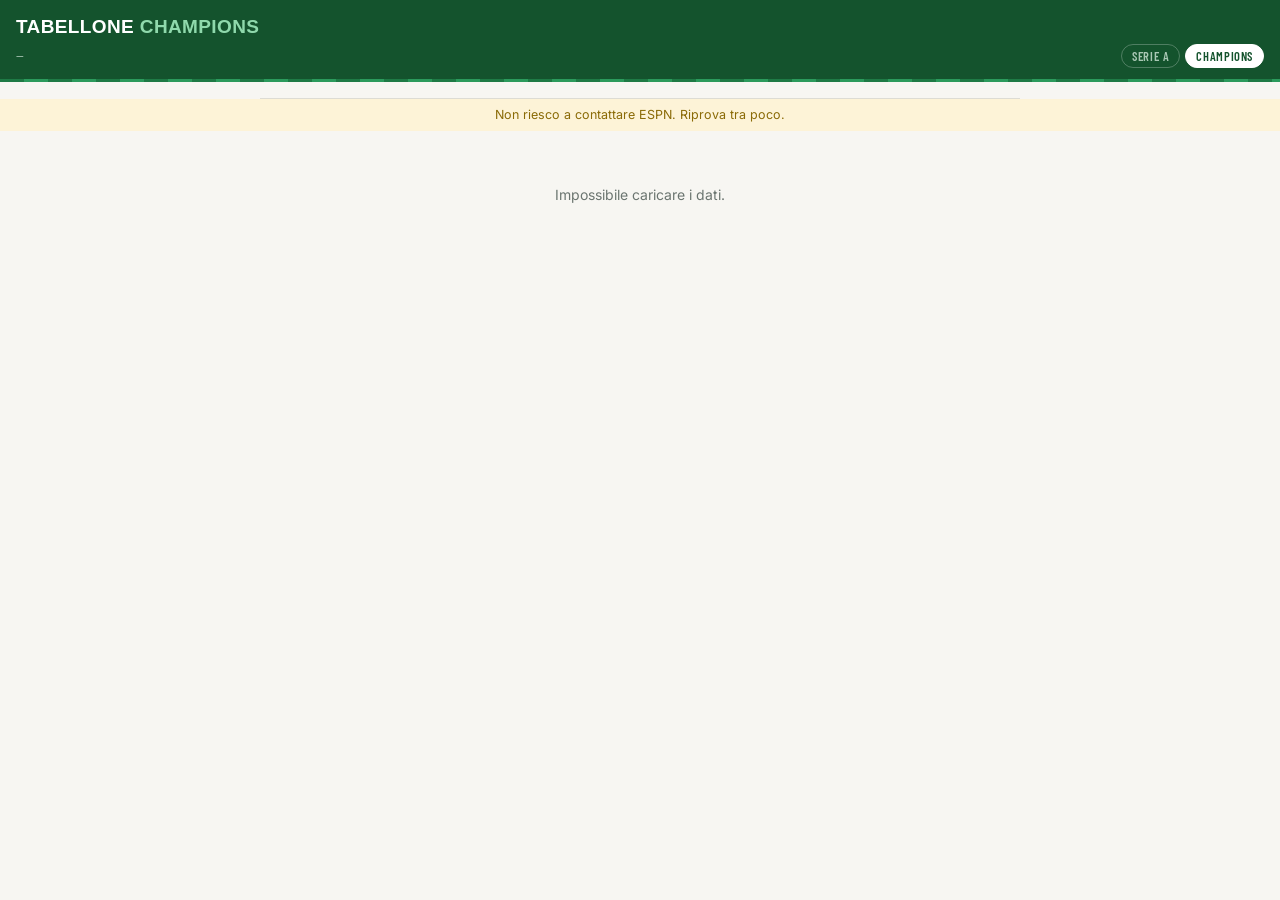
==== champions.html @ 08cdc96a "added champions and assists" ====
<!DOCTYPE html>
<html lang="it">
<head>
<meta charset="UTF-8">
<meta name="viewport" content="width=device-width, initial-scale=1, viewport-fit=cover">
<title>Tabellone Champions League</title>
<link rel="preconnect" href="https://fonts.googleapis.com">
<link href="https://fonts.googleapis.com/css2?family=Archivo+Expanded:wght@700;800&family=Barlow+Condensed:wght@500;600;700&family=Inter:wght@400;500;600&display=swap" rel="stylesheet">
<style>
:root{
  --carta:#F7F6F2; --inchiostro:#17211B; --grigio:#6B7570; --linea:#DDDCD4;
  --prato:#1E7A45; --prato-scuro:#14532D; --card:#FFFFFF;
  --live:#D3382C; --pen:#C79A00; --giallo:#F5C518; --rosso:#D3382C;
}
*{margin:0;padding:0;box-sizing:border-box}
html{-webkit-text-size-adjust:100%}
body{font-family:Inter,system-ui,sans-serif;background:var(--carta);color:var(--inchiostro);font-size:15px;line-height:1.45;padding-bottom:30px}

.top{position:sticky;top:0;z-index:20}
header{background:var(--prato-scuro);color:#fff;padding:13px 16px 11px}
header h1{font-family:'Archivo Expanded',sans-serif;font-weight:800;font-size:19px;letter-spacing:.02em;text-transform:uppercase}
header h1 span{color:#8FD9AC}
.statusbar{display:flex;align-items:center;gap:8px;font-family:'Barlow Condensed',sans-serif;font-size:13px;letter-spacing:.06em;text-transform:uppercase;color:#A9C7B4;margin-top:3px}
.switch{margin-left:auto;display:flex;gap:5px}
.switch a{font-family:'Barlow Condensed',sans-serif;font-size:12.5px;font-weight:600;letter-spacing:.05em;text-transform:uppercase;color:#A9C7B4;text-decoration:none;padding:2px 10px;border:1px solid rgba(255,255,255,.25);border-radius:20px;white-space:nowrap}
.switch a.on{background:#fff;color:var(--prato-scuro);border-color:#fff}
.pitchline{height:3px;background:repeating-linear-gradient(90deg,var(--prato) 0 24px,#2b9a5c 24px 48px)}

/* barra dei turni */
.rounds{background:var(--carta);border-bottom:1px solid var(--linea);display:flex;gap:6px;overflow-x:auto;padding:8px 12px;scrollbar-width:none}
.rounds::-webkit-scrollbar{display:none}
.rbtn{flex:0 0 auto;min-width:34px;height:34px;padding:0 4px;border-radius:9px;border:1px solid var(--linea);background:#fff;color:var(--grigio);font-family:'Barlow Condensed',sans-serif;font-weight:700;font-size:16px;cursor:pointer}
.rbtn.wide{padding:0 9px;font-size:14px;letter-spacing:.04em}
.rbtn.cur{border-color:var(--prato);color:var(--prato-scuro)}
.rbtn.sel{background:var(--prato-scuro);border-color:var(--prato-scuro);color:#fff}
@media (min-width:760px){
  .rounds{flex-wrap:wrap;overflow-x:visible;justify-content:center;gap:5px;max-width:760px;margin:0 auto}
  .rbtn{min-width:30px;height:30px;font-size:15px}
  .rbtn.wide{font-size:13px}
}

main{padding:14px 12px 20px;max-width:640px;margin:0 auto}
.roundtitle{font-family:'Archivo Expanded',sans-serif;font-weight:700;font-size:15px;letter-spacing:.02em;text-transform:uppercase;color:var(--prato-scuro);margin:2px 4px 10px}
.group-label{font-family:'Barlow Condensed',sans-serif;font-size:13px;font-weight:700;letter-spacing:.1em;text-transform:uppercase;color:var(--grigio);margin:14px 4px 8px}
.group-label:first-child{margin-top:2px}
.roundtitle + .group-label{margin-top:4px}

.match{background:var(--card);border:1px solid var(--linea);border-radius:14px;margin-bottom:10px;overflow:hidden}
.mhead{display:grid;grid-template-columns:1fr auto 1fr;align-items:center;gap:8px;padding:14px 14px 6px}
.team{font-family:'Barlow Condensed',sans-serif;font-size:19px;font-weight:600;line-height:1.1;display:flex;align-items:center;gap:7px}
.team.h{justify-content:flex-end}
.team .tlogo{width:22px;height:22px;object-fit:contain;flex:0 0 auto}
.score{font-family:'Barlow Condensed',sans-serif;font-weight:700;font-size:26px;letter-spacing:.02em;min-width:64px;text-align:center;padding:2px 6px;border-radius:8px;background:#F2F1EC}
.match.live .score{background:#FBEAE8;color:var(--live)}
.badge{display:block;text-align:center;font-family:'Barlow Condensed',sans-serif;font-size:11px;font-weight:700;letter-spacing:.08em;text-transform:uppercase;margin-top:3px;color:var(--grigio)}
.match.live .badge{color:var(--live)}
.match.live .badge::before{content:'';display:inline-block;width:7px;height:7px;border-radius:50%;background:var(--live);margin-right:5px;vertical-align:middle;animation:blink 1.4s infinite}
@keyframes blink{0%,100%{opacity:1}50%{opacity:.25}}
.when{text-align:center;font-family:'Barlow Condensed',sans-serif;font-size:13px;letter-spacing:.03em;color:var(--grigio);padding:0 14px 10px}

/* eventi: gol e cartellini, divisi casa (sx) / ospite (dx) */
.events{border-top:1px dashed var(--linea);padding:9px 14px 10px;display:grid;grid-template-columns:1fr 1fr;gap:3px 12px}
.ev{font-size:14px;display:flex;align-items:baseline;gap:6px}
.ev.away{grid-column:2;flex-direction:row-reverse;text-align:right}
.ev.home{grid-column:1}
.ev .ic{flex:0 0 auto;font-size:13px;line-height:1}
.ev .card{display:inline-block;width:10px;height:13px;border-radius:2px;transform:translateY(1px)}
.ev .card.yellow{background:var(--giallo)}
.ev .card.red{background:var(--rosso)}
.ev .txt .min{font-family:'Barlow Condensed',sans-serif;font-weight:700;color:var(--prato-scuro)}
.ev .txt .ast{display:block;font-size:12px;line-height:1.3;color:var(--grigio)}
.ev.card-red .txt .min,.ev.card-yellow .txt .min{color:var(--grigio)}
.noyet{color:var(--grigio);font-size:13px;padding:2px 0;grid-column:1 / -1}
.ko{color:var(--grigio);font-size:13px;text-align:center;padding-top:2px;grid-column:1 / -1}

/* azioni: link + toggle formazioni */
.actions{display:flex;flex-wrap:wrap;align-items:center;gap:8px;border-top:1px solid var(--linea);padding:9px 14px}
.actions a,.actions button{font-family:'Barlow Condensed',sans-serif;font-size:13px;font-weight:600;letter-spacing:.04em;text-transform:uppercase;color:var(--prato-scuro);background:#F2F1EC;border:1px solid var(--linea);border-radius:20px;padding:4px 12px;text-decoration:none;cursor:pointer}
.actions button:disabled{color:var(--linea);cursor:default}
.actions .grow{margin-left:auto}

.lineups{border-top:1px dashed var(--linea);padding:11px 14px 13px;display:none;grid-template-columns:1fr 1fr;gap:14px}
.lineups.open{display:grid}
.lu h4{font-family:'Barlow Condensed',sans-serif;font-size:14px;font-weight:700;letter-spacing:.04em;color:var(--prato-scuro);margin-bottom:5px}
.lu h4 span{color:var(--grigio);font-weight:600}
.lu .p{font-size:13px;line-height:1.5}
.lu .p b{font-family:'Barlow Condensed',sans-serif;font-weight:600;color:var(--grigio);display:inline-block;min-width:20px}
.lu .bench{margin-top:6px;color:var(--grigio);font-size:12.5px;line-height:1.5}
.lu .bench .bt{text-transform:uppercase;letter-spacing:.06em;font-size:10.5px;font-weight:700;display:block;margin-bottom:2px}
.lu .subs{margin-top:6px;font-size:12.5px;line-height:1.55}
.lu .subs .bt{text-transform:uppercase;letter-spacing:.06em;font-size:10.5px;font-weight:700;color:var(--grigio);display:block;margin-bottom:2px}
.lu .subs .sub .min{font-family:'Barlow Condensed',sans-serif;font-weight:700;color:var(--prato-scuro);margin-right:4px}
.lu .subs .sub .out{color:var(--grigio)}

.msg{text-align:center;color:var(--grigio);padding:40px 16px;font-size:14px}
.spin{width:26px;height:26px;border:3px solid var(--linea);border-top-color:var(--prato);border-radius:50%;margin:0 auto 12px;animation:rot 1s linear infinite}
@keyframes rot{to{transform:rotate(360deg)}}
.errbar{background:#FDF3D7;color:#8A6A06;font-size:12.5px;text-align:center;padding:7px 12px}
</style>
</head>
<body>
<div class="top">
  <header>
    <h1>Tabellone <span>Champions</span></h1>
    <div class="statusbar"><span id="clock">—</span>
      <nav class="switch">
        <a href="index.html">Serie A</a>
        <a href="champions.html" class="on">Champions</a>
      </nav>
    </div>
  </header>
  <div class="pitchline"></div>
  <nav class="rounds" id="rounds"></nav>
</div>
<div id="errbar" class="errbar" style="display:none"></div>

<main id="app">
  <div class="msg"><div class="spin"></div>Carico la stagione…</div>
</main>

<script>
/* ============================================================================
   Pagina autosufficiente: legge direttamente da ESPN (endpoint pubblico non
   ufficiale) dal browser di chi guarda — l'unico canale che ESPN non blocca.
   All'avvio scarica tutte le partite della stagione e le raggruppa in turni
   (una squadra non gioca due volte nello stesso turno; fra un turno e l'altro
   passano piu' giorni). Aprendo un turno scarica il "summary" di ogni partita
   per gol, cartellini e formazioni. Nessun file esterno, nessun Worker.
============================================================================ */
const ESPN = 'https://site.api.espn.com/apis/site/v2/sports/soccer/uefa.champions';
const REFRESH_SECONDS = 60;
const MAX_GAP_DAYS = 3;    // oltre questo stacco fra due partite inizia un nuovo turno

const app = document.getElementById('app');
const clock = document.getElementById('clock');
const errbar = document.getElementById('errbar');
const roundsBar = document.getElementById('rounds');
const esc = s => String(s).replace(/&/g,'&amp;').replace(/</g,'&lt;').replace(/>/g,'&gt;');
const pad2 = n => String(n).padStart(2,'0');

const GROUPS = [['live','In corso'],['finished','Finite'],['upcoming','Da giocare']];
const GTAG = {penalty:'rig.', own:'aut.'};

// fase a eliminazione diretta, nell'ordine: [nome, sigla, numero di gare]
const KO_PHASES = [
  ['Playoff','PO',2], ['Ottavi di finale','OTT',2], ['Quarti di finale','QF',2],
  ['Semifinali','SF',2], ['Finale','FIN',1]
];
const LEGS = [['Andata','A'],['Ritorno','R']];
const LEAGUE_PHASE_ROUNDS = 8;   // giornate della fase campionato

let ROUNDS = {};        // { n: [eventi scoreboard] }
let LABELS = {};        // { n: {long, short} }
let CURRENT = 1;        // turno corrente
let SELECTED = null;    // turno mostrato
const cache = {};       // id partita -> { events, lineups } dal summary

/* ---------- formattazione ------------------------------------------------- */
// particelle che fanno parte del cognome (De Rossi, Di Lorenzo, van Dijk...)
const NAME_PARTICLES = new Set(['de','di','da','del','della','dei','degli','van','von','der','den','dos','das','la','le','lo','du',"d'","o'",'mc','mac','ten','ter','al','el']);
// restituisce il nome con il cognome in <strong>
function boldSurname(name){
  const s = String(name||'').trim();
  if(!s) return '';
  const parts = s.split(/\s+/);
  if(parts.length===1) return `<strong>${esc(s)}</strong>`;
  let i = parts.length-1;
  while(i>0 && NAME_PARTICLES.has(parts[i-1].toLowerCase())) i--;
  const first = parts.slice(0,i).join(' '), last = parts.slice(i).join(' ');
  return (first?esc(first)+' ':'') + `<strong>${esc(last)}</strong>`;
}

function whenLabel(iso){
  if(!iso) return 'Data da definire';
  const d = new Date(iso);
  const day = d.toLocaleDateString('it-IT',{weekday:'short',day:'2-digit',month:'short'});
  const hm  = d.toLocaleTimeString('it-IT',{hour:'2-digit',minute:'2-digit'});
  return day + ' · ' + hm;
}

/* ---------- riga evento (gol o cartellino) -------------------------------- */
function eventRow(e){
  const min = e.minute!=null ? e.minute+"'" : '';
  let ic, extra='';
  if(e.type==='yellow'){ ic = `<span class="card yellow"></span>`; extra=' card-yellow'; }
  else if(e.type==='red'){ ic = `<span class="card red"></span>`; extra=' card-red'; }
  else { ic = '\u26BD'; }  // pallone per i gol
  const tag = GTAG[e.type] ? ', '+GTAG[e.type] : '';
  const ast = e.assist ? `<span class="ast">assist ${boldSurname(e.assist)}</span>` : '';
  const txt = `<span class="txt">${boldSurname(e.player)} <span class="min">(${min}${tag})</span>${ast}</span>`;
  return `<div class="ev ${e.team}${extra}"><span class="ic">${ic}</span>${txt}</div>`;
}

/* ---------- formazioni ---------------------------------------------------- */
function sideLineup(side, l){
  if(!l) return '';
  const start = (l.start||[]).map(p=>`<div class="p"><b>${esc(p.n||'')}</b> ${boldSurname(p.name)}</div>`).join('');
  const bench = (l.bench||[]).map(p=>boldSurname(p)).join(', ');
  const subs = (l.subs||[]).map(s=>{
    const m = s.minute!=null ? s.minute+"'" : '';
    return `<div class="sub"><span class="min">${m}</span>${boldSurname(s.in)}${s.out?` <span class="out">(esce ${boldSurname(s.out)})</span>`:''}</div>`;
  }).join('');
  return `<div class="lu">
    <h4>${esc(side)} <span>${esc(l.formation||'')}</span></h4>
    ${start}
    ${bench?`<div class="bench"><span class="bt">Panchina</span>${bench}</div>`:''}
    ${subs?`<div class="subs"><span class="bt">Cambi</span>${subs}</div>`:''}
  </div>`;
}

/* ---------- card partita -------------------------------------------------- */
function matchCard(m){
  const badge = m.status==='live' ? (m.clock || 'Live')
             : m.status==='finished' ? 'Finita' : 'Da giocare';

  let body;
  if(m.status==='upcoming'){
    body = `<div class="events"><div class="ko">Calcio d'inizio ${m.kickoff?whenLabel(m.kickoff):'da definire'}</div></div>`;
  } else {
    const evs = m.events||[];
    body = evs.length
      ? `<div class="events">${evs.map(eventRow).join('')}</div>`
      : `<div class="events"><div class="noyet">Nessun gol o cartellino.</div></div>`;
  }

  const espn = m.espn ? `<a href="${esc(m.espn)}" target="_blank" rel="noopener">ESPN</a>` : '';
  const hasLine = m.lineups && (m.lineups.home || m.lineups.away);
  const lineBtn = `<button class="grow" onclick="toggleLineups('${esc(m.id)}')" ${hasLine?'':'disabled'}>Formazioni</button>`;
  const lineBox = hasLine
    ? `<div class="lineups" id="lu-${esc(m.id)}">${sideLineup(m.home,m.lineups.home)}${sideLineup(m.away,m.lineups.away)}</div>`
    : '';

  return `<div class="match ${m.status}">
    <div class="mhead">
      <div class="team h"><span>${esc(m.home)}</span>${m.homeLogo?`<img class="tlogo" src="${esc(m.homeLogo)}" alt="" loading="lazy">`:''}</div>
      <div><div class="score">${m.homeScore??0}&ndash;${m.awayScore??0}</div><span class="badge">${badge}</span></div>
      <div class="team">${m.awayLogo?`<img class="tlogo" src="${esc(m.awayLogo)}" alt="" loading="lazy">`:''}<span>${esc(m.away)}</span></div>
    </div>
    <div class="when">${whenLabel(m.kickoff)}</div>
    ${body}
    <div class="actions">
      ${espn}
      ${lineBtn}
    </div>
    ${lineBox}
  </div>`;
}

function toggleLineups(id){
  const el = document.getElementById('lu-'+id);
  if(el) el.classList.toggle('open');
}

/* ---------- barra dei turni ----------------------------------------------- */
function buildRoundsBar(){
  const keys = Object.keys(ROUNDS).map(Number).sort((a,b)=>a-b);
  let html = '';
  for(const n of keys){
    const l = LABELS[n] || {long:'Turno '+n, short:String(n)};
    const cls = 'rbtn' + (l.short.length>2?' wide':'') + (n===CURRENT?' cur':'') + (n===SELECTED?' sel':'');
    html += `<button class="${cls}" title="${esc(l.long)}" onclick="selectRound(${n})">${esc(l.short)}</button>`;
  }
  roundsBar.innerHTML = html;
  const selBtn = roundsBar.querySelector('.rbtn.sel');
  if(selBtn && roundsBar.scrollWidth > roundsBar.clientWidth)
    selBtn.scrollIntoView({inline:'center',block:'nearest'});
}

/* ---------- rendering ----------------------------------------------------- */
function sortMatches(m){
  const rank = {live:0, finished:1, upcoming:2};
  return m.slice().sort((a,b) =>
    (rank[a.status]-rank[b.status]) ||
    ((a.kickoff||'') < (b.kickoff||'') ? -1 : 1));
}

function render(matches){
  const ms = sortMatches(matches||[]);
  const l = LABELS[SELECTED];
  const title = l ? `<div class="roundtitle">${esc(l.long)}</div>` : '';
  if(!ms.length){ app.innerHTML = title + `<div class="msg">Nessuna partita in questo turno.</div>`; return; }
  let html = title;
  for(const [key,label] of GROUPS){
    const g = ms.filter(m=>m.status===key);
    if(!g.length) continue;
    html += `<div class="group-label">${label}</div>` + g.map(matchCard).join('');
  }
  app.innerHTML = html;
}

/* ---------- lettura da ESPN ---------------------------------------------- */
// tutte le partite della stagione, raggruppate in turni
async function fetchSeason(){
  const board = await fetch(ESPN+'/scoreboard?_='+Date.now(),{cache:'no-store'}).then(r=>{
    if(!r.ok) throw new Error('HTTP '+r.status); return r.json();
  });
  const lg = board.leagues[0];
  const parse = s => new Date(Date.UTC(+s.slice(0,4), +s.slice(5,7)-1, +s.slice(8,10)));
  const fmt = d => ''+d.getUTCFullYear()+pad2(d.getUTCMonth()+1)+pad2(d.getUTCDate());
  let start = parse(lg.season.startDate);
  const end = parse(lg.season.endDate);
  // le qualificazioni estive restano fuori: la fase campionato parte a settembre
  const sett = new Date(Date.UTC(start.getUTCFullYear(), 8, 1));
  if(sett > start && sett < end) start = sett;
  const cutoff = start.getTime();

  const ranges = [];
  let cur = new Date(start);
  while(cur <= end){
    const blkEnd = new Date(Math.min(cur.getTime()+11*864e5, end.getTime()));
    ranges.push(fmt(cur)+'-'+fmt(blkEnd));
    cur = new Date(blkEnd.getTime()+864e5);
  }

  const results = await Promise.all(ranges.map(rng =>
    fetch(ESPN+'/scoreboard?limit=200&dates='+rng,{cache:'no-store'})
      .then(r=>r.ok?r.json():{events:[]}).catch(()=>({events:[]}))
  ));

  const seen = new Set(), events = [];
  const addEvents = list => {
    for(const ev of (list||[])){
      if(!ev || seen.has(ev.id)) continue;
      const cs = ev.competitions && ev.competitions[0] && ev.competitions[0].competitors;
      if(!cs || cs.length < 2) continue;
      // fuori i segnaposto del tabellone (squadre non ancora sorteggiate)
      if(!cs.every(c=>c.team && c.team.id)) continue;
      if(String(cs[0].team.id) === String(cs[1].team.id)) continue;
      if(ev.date && new Date(ev.date).getTime() < cutoff) continue;
      seen.add(ev.id); events.push(ev);
    }
  };
  addEvents(board.events);                 // "oggi" fresco: ha precedenza sui blocchi stagionali in cache
  for(const d of results) addEvents(d.events);
  events.sort((a,b)=>((a.date||'') < (b.date||'') ? -1 : 1));

  ROUNDS = groupRounds(events);
  LABELS = labelRounds(ROUNDS);
  CURRENT = currentRoundOf(ROUNDS);
}

// nuovo turno quando una squadra si ripete oppure quando fra due partite
// passano piu' di MAX_GAP_DAYS giorni
function groupRounds(events){
  const rounds = {}; let cur = [], seen = new Set(), n = 1, last = null;
  for(const ev of events){
    const ids = ev.competitions[0].competitors.map(c=>c.id);
    const t = ev.date ? new Date(ev.date).getTime() : null;
    const gap = (t!=null && last!=null) ? (t-last)/864e5 : 0;
    if(cur.length && (ids.some(id=>seen.has(id)) || gap > MAX_GAP_DAYS)){
      rounds[n]=cur; n++; cur=[]; seen=new Set();
    }
    cur.push(ev); ids.forEach(id=>seen.add(id));
    if(t!=null) last = t;
  }
  if(cur.length) rounds[n]=cur;
  return rounds;
}

// nomi dei turni: 8 giornate di fase campionato, poi playoff/ottavi/quarti/semi/finale
function labelRounds(rounds){
  const out = {}; let md = 0, ko = 0;
  for(const n of Object.keys(rounds).map(Number).sort((a,b)=>a-b)){
    if(ko===0 && md<LEAGUE_PHASE_ROUNDS && rounds[n].length>=10){
      md++; out[n] = {long:'Giornata '+md, short:String(md)}; continue;
    }
    let i = ko, p = 0;
    while(p < KO_PHASES.length && i >= KO_PHASES[p][2]){ i -= KO_PHASES[p][2]; p++; }
    if(p < KO_PHASES.length){
      const leg = KO_PHASES[p][2] > 1 ? LEGS[i] : null;
      out[n] = { long: KO_PHASES[p][0] + (leg?' · '+leg[0]:''),
                 short: KO_PHASES[p][1] + (leg?' '+leg[1]:'') };
    } else {
      out[n] = { long:'Turno '+n, short:String(n) };
    }
    ko++;
  }
  return out;
}

function currentRoundOf(rounds){
  const now = Date.now(); let cur = 1;
  for(const n of Object.keys(rounds).map(Number).sort((a,b)=>a-b)){
    const first = rounds[n].map(e=>e.date).filter(Boolean).sort()[0];
    if(first && new Date(first).getTime() <= now) cur = n;
  }
  return cur;
}

// gol, cartellini e formazioni dal summary di una partita
// chi ha servito l'assist: prima dal commento, poi dal secondo partecipante
// dell'azione. Niente assist su rigori e autogol.
function assistOf(d, text, scorer){
  let a = null;
  const m = String(text||'').match(/assist(?:ed by|:)\s+([^.,;(]+)/i);
  // il commento continua con 'with a through ball', 'after a corner'...: taglio li'
  if(m) a = m[1].replace(/\s+(with|after|following|from)\b.*$/i,'');
  if(!a){
    const p = d.participants||[];
    a = (p[1] && p[1].athlete && p[1].athlete.displayName) || null;
  }
  if(!a) return null;
  a = String(a).replace(/\s+/g,' ').trim();
  if(!a || a.toLowerCase() === String(scorer||'').toLowerCase()) return null;
  return a;
}

function extractFromSummary(sm, homeId){
  const events = []; let lineups = null;
  const side = id => String(id) === String(homeId) ? 'home' : 'away';
  const minOf = o => { const c=(o.clock&&o.clock.displayValue)||''; const m=String(c).match(/\d+/); return m?+m[0]:null; };

  // testo del commento di ogni gol: da li' si legge l'assist ("Assisted by ...")
  const goalText = {};
  for(const k of (sm.keyEvents || [])){
    if(!k.text || !/goal/i.test((k.type&&k.type.text)||'')) continue;
    goalText[minOf(k)+'|'+((k.team&&k.team.id)||'')] = k.text;
  }
  for(const d of (sm?.header?.competitions?.[0]?.details || [])){
    if(!d.scoringPlay) continue;
    const min = minOf(d), team = (d.team&&d.team.id)||'';
    const player = (d.participants&&d.participants[0]&&d.participants[0].athlete&&d.participants[0].athlete.displayName)||'—';
    const type = d.penaltyKick?'penalty':d.ownGoal?'own':'goal';
    events.push({ minute:min, team:side(team), player, type,
      assist: type==='goal' ? assistOf(d, d.text || goalText[min+'|'+team], player) : null });
  }
  for(const k of (sm.keyEvents || [])){
    const t = (k.type&&k.type.text)||'';
    const type = t.includes('Yellow Card') ? 'yellow' : t.includes('Red Card') ? 'red' : null;
    if(!type) continue;
    events.push({ minute:minOf(k), team:side(k.team&&k.team.id),
      player:(k.participants&&k.participants[0]&&k.participants[0].athlete&&k.participants[0].athlete.displayName)||'—', type });
  }
  events.sort((a,b)=>(a.minute||0)-(b.minute||0));

  // sostituzioni: assunzione participants[0]=entra, participants[1]=esce
  const subs = [];
  for(const k of (sm.keyEvents || [])){
    if(!/substitution/i.test((k.type&&k.type.text)||'')) continue;
    const names = (k.participants||[]).map(p=>p.athlete&&p.athlete.displayName).filter(Boolean);
    subs.push({ minute:minOf(k), team:side(k.team&&k.team.id), in:names[0]||'', out:names[1]||'' });
  }
  subs.sort((a,b)=>(a.minute||0)-(b.minute||0));

  if((sm.rosters||[]).length){
    lineups = {};
    for(const r of sm.rosters){
      const s = r.homeAway==='home' ? 'home' : 'away';
      const start = [], bench = [];
      for(const p of (r.roster||[])){
        const name = (p.athlete&&p.athlete.displayName)||'';
        if(p.starter) start.push({ n:p.jersey||'', name, o:+(p.formationPlace||99) });
        else bench.push(name);
      }
      start.sort((a,b)=>a.o-b.o);
      lineups[s] = { formation:r.formation||'', start, bench, subs:subs.filter(x=>x.team===s) };
    }
  }
  return { events, lineups };
}

// costruisce l'oggetto partita per il rendering
async function buildMatch(ev){
  const cs = ev.competitions[0].competitors;
  const home = cs.find(c=>c.homeAway==='home') || cs[0];
  const away = cs.find(c=>c.homeAway==='away') || cs[1];
  const state = ev.status && ev.status.type && ev.status.type.state;   // pre | in | post
  const status = state==='in' ? 'live' : state==='post' ? 'finished' : 'upcoming';
  let clock = '';
  if(status==='live'){
    const st = ev.status||{}, t = st.type||{};
    if((t.name||'')==='STATUS_HALFTIME' || /halftime|intervallo/i.test(t.description||''))
      clock = 'Intervallo';
    else
      clock = String(st.displayClock || t.shortDetail || '').trim();
  }
  const nameOf = c => c.team.shortDisplayName || c.team.name || '?';
  const scoreOf = c => { const n = parseInt(c.score,10); return Number.isFinite(n)?n:0; };
  const logoOf = c => (c.team && (c.team.logo || (c.team.logos && c.team.logos[0] && c.team.logos[0].href))) || '';

  let events = [], lineups = null;
  if(status !== 'upcoming'){
    if(!cache[ev.id]){
      const sm = await fetch(ESPN+'/summary?event='+ev.id).then(r=>r.ok?r.json():null).catch(()=>null);
      cache[ev.id] = sm ? extractFromSummary(sm, home.id) : { events:[], lineups:null };
    }
    ({ events, lineups } = cache[ev.id]);
  }
  return { id:ev.id, status, clock, home:nameOf(home), away:nameOf(away),
    homeLogo:logoOf(home), awayLogo:logoOf(away),
    homeScore:scoreOf(home), awayScore:scoreOf(away), kickoff:ev.date||null,
    events, lineups, espn:'https://www.espn.com/soccer/match/_/gameId/'+ev.id };
}

async function selectRound(n){
  SELECTED = n; buildRoundsBar();
  const l = LABELS[n];
  app.innerHTML = `<div class="msg"><div class="spin"></div>Carico ${l?esc(l.long):'il turno '+n}…</div>`;
  const evs = ROUNDS[n] || [];
  if(!evs.length){ app.innerHTML = `<div class="msg">Turno non disponibile.</div>`; return; }
  const matches = await Promise.all(evs.map(buildMatch));
  render(matches);
  stamp();
}

// aggiorna solo il turno corrente (se lo stai guardando)
async function refreshCurrent(){
  if(SELECTED !== CURRENT) return;
  const evs = ROUNDS[CURRENT] || [];
  const dates = evs.map(e=>e.date).filter(Boolean).sort();
  if(!dates.length) return;
  const fmt = iso => { const d=new Date(iso); return ''+d.getUTCFullYear()+pad2(d.getUTCMonth()+1)+pad2(d.getUTCDate()); };
  const rng = fmt(dates[0])+'-'+fmt(dates[dates.length-1]);
  try{
    const d = await fetch(ESPN+'/scoreboard?limit=200&dates='+rng+'&_='+Date.now(),{cache:'no-store'}).then(r=>r.ok?r.json():null);
    if(d && d.events){
      const byId = {}; d.events.forEach(e=>byId[e.id]=e);
      ROUNDS[CURRENT] = evs.map(e=>byId[e.id]||e);
      ROUNDS[CURRENT].forEach(e=>{
        const st = e.status && e.status.type && e.status.type.state;
        if(st !== 'post') delete cache[e.id];   // ricarica gol/stato delle partite non finite
      });
    }
  }catch(_){}
  if(SELECTED === CURRENT) selectRound(CURRENT);
}

function stamp(){
  clock.textContent = 'Aggiornato ' + new Date().toLocaleTimeString('it-IT',{hour:'2-digit',minute:'2-digit',second:'2-digit'});
}

async function start(){
  try{
    await fetchSeason();
  }catch(e){
    errbar.style.display='block';
    errbar.textContent='Non riesco a contattare ESPN. Riprova tra poco.';
    app.innerHTML = `<div class="msg">Impossibile caricare i dati.</div>`;
    return;
  }
  SELECTED = CURRENT;
  buildRoundsBar();
  await selectRound(CURRENT);
  setInterval(refreshCurrent, REFRESH_SECONDS*1000);
}

start();
</script>
<script data-goatcounter="https://11235.goatcounter.com/count"
        async src="//gc.zgo.at/count.js"></script>
</body>
</html>
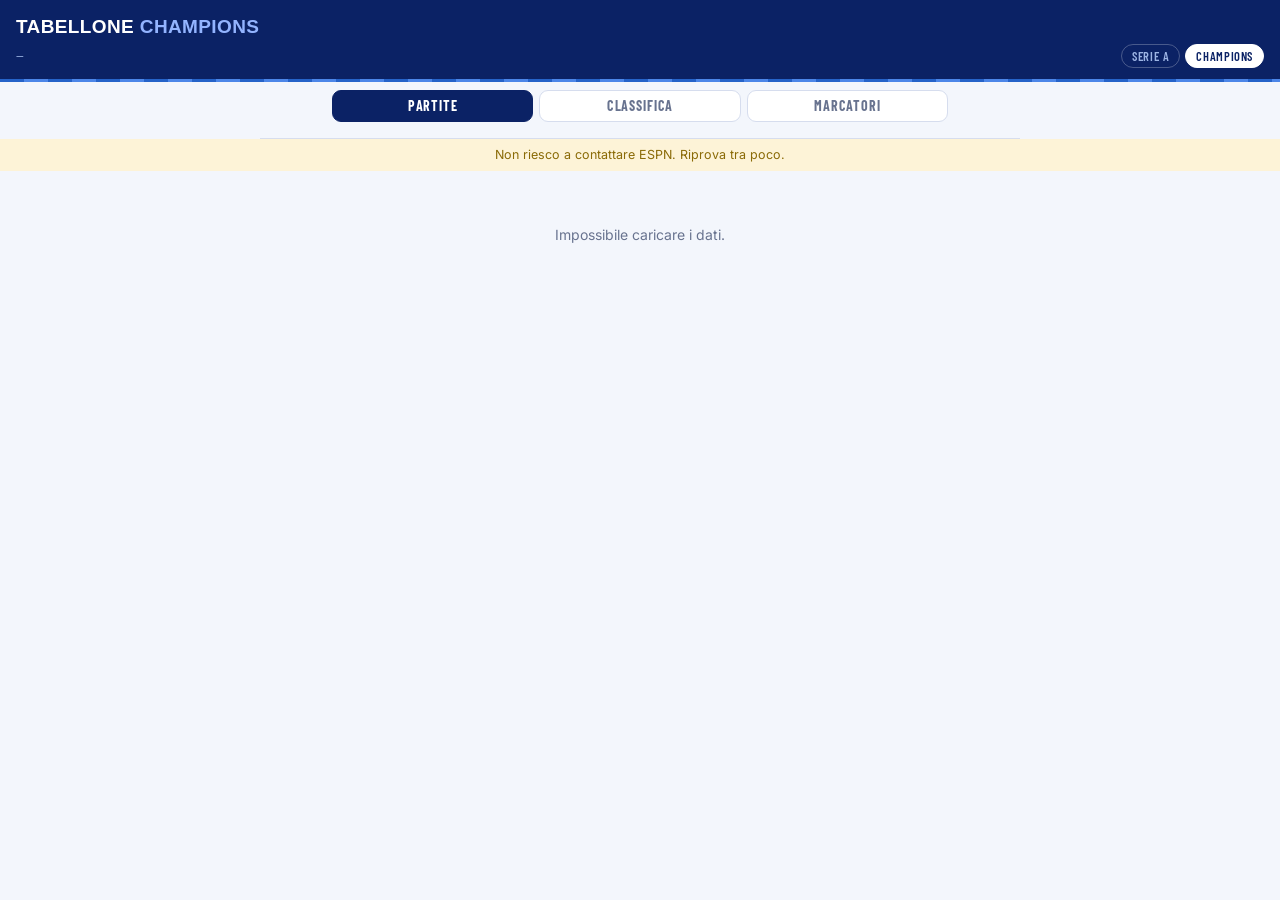
==== commit 0e29fca5: "champions" ====
--- a/champions.html
+++ b/champions.html
@@ -8,8 +8,8 @@
 <link href="https://fonts.googleapis.com/css2?family=Archivo+Expanded:wght@700;800&family=Barlow+Condensed:wght@500;600;700&family=Inter:wght@400;500;600&display=swap" rel="stylesheet">
 <style>
 :root{
-  --carta:#F7F6F2; --inchiostro:#17211B; --grigio:#6B7570; --linea:#DDDCD4;
-  --prato:#1E7A45; --prato-scuro:#14532D; --card:#FFFFFF;
+  --carta:#F3F6FC; --inchiostro:#101A33; --grigio:#68738F; --linea:#D6DDEE;
+  --blu:#2563C9; --blu-scuro:#0B2265; --card:#FFFFFF;
   --live:#D3382C; --pen:#C79A00; --giallo:#F5C518; --rosso:#D3382C;
 }
 *{margin:0;padding:0;box-sizing:border-box}
@@ -17,22 +17,40 @@
 body{font-family:Inter,system-ui,sans-serif;background:var(--carta);color:var(--inchiostro);font-size:15px;line-height:1.45;padding-bottom:30px}
 
 .top{position:sticky;top:0;z-index:20}
-header{background:var(--prato-scuro);color:#fff;padding:13px 16px 11px}
+header{background:var(--blu-scuro);color:#fff;padding:13px 16px 11px}
 header h1{font-family:'Archivo Expanded',sans-serif;font-weight:800;font-size:19px;letter-spacing:.02em;text-transform:uppercase}
-header h1 span{color:#8FD9AC}
-.statusbar{display:flex;align-items:center;gap:8px;font-family:'Barlow Condensed',sans-serif;font-size:13px;letter-spacing:.06em;text-transform:uppercase;color:#A9C7B4;margin-top:3px}
+header h1 span{color:#93B4FF}
+.statusbar{display:flex;align-items:center;gap:8px;font-family:'Barlow Condensed',sans-serif;font-size:13px;letter-spacing:.06em;text-transform:uppercase;color:#9CB4E4;margin-top:3px}
 .switch{margin-left:auto;display:flex;gap:5px}
-.switch a{font-family:'Barlow Condensed',sans-serif;font-size:12.5px;font-weight:600;letter-spacing:.05em;text-transform:uppercase;color:#A9C7B4;text-decoration:none;padding:2px 10px;border:1px solid rgba(255,255,255,.25);border-radius:20px;white-space:nowrap}
-.switch a.on{background:#fff;color:var(--prato-scuro);border-color:#fff}
-.pitchline{height:3px;background:repeating-linear-gradient(90deg,var(--prato) 0 24px,#2b9a5c 24px 48px)}
+.switch a{font-family:'Barlow Condensed',sans-serif;font-size:12.5px;font-weight:600;letter-spacing:.05em;text-transform:uppercase;color:#9CB4E4;text-decoration:none;padding:2px 10px;border:1px solid rgba(255,255,255,.25);border-radius:20px;white-space:nowrap}
+.switch a.on{background:#fff;color:var(--blu-scuro);border-color:#fff}
+.pitchline{height:3px;background:repeating-linear-gradient(90deg,var(--blu) 0 24px,#4C86E8 24px 48px)}
+
+/* selettore delle viste */
+.views{background:var(--carta);display:flex;gap:6px;padding:8px 12px 0;max-width:640px;margin:0 auto}
+.vbtn{flex:1 1 0;height:32px;border-radius:9px;border:1px solid var(--linea);background:#fff;color:var(--grigio);font-family:'Barlow Condensed',sans-serif;font-weight:700;font-size:14px;letter-spacing:.06em;text-transform:uppercase;cursor:pointer}
+.vbtn.sel{background:var(--blu-scuro);border-color:var(--blu-scuro);color:#fff}
+
+/* tabelle: classifica e marcatori */
+.tab{width:100%;border-collapse:collapse;background:var(--card);border:1px solid var(--linea);border-radius:14px;overflow:hidden;margin-bottom:10px}
+.tab th{font-family:'Barlow Condensed',sans-serif;font-size:11.5px;font-weight:700;letter-spacing:.08em;text-transform:uppercase;color:var(--grigio);text-align:right;padding:9px 8px;border-bottom:1px solid var(--linea);background:var(--carta)}
+.tab td{padding:8px;font-size:14px;text-align:right;border-bottom:1px solid var(--linea)}
+.tab tr:last-child td{border-bottom:0}
+.tab th.l,.tab td.l{text-align:left}
+.tab td.pos{font-family:'Barlow Condensed',sans-serif;font-weight:700;font-size:15px;color:var(--grigio);width:28px;padding-right:2px}
+.tab td.big{font-family:'Barlow Condensed',sans-serif;font-weight:700;font-size:16px}
+.tab td.sq{font-family:'Barlow Condensed',sans-serif;font-size:13px;color:var(--grigio);white-space:nowrap}
+.tab .tlogo{width:18px;height:18px;object-fit:contain;vertical-align:-4px;margin-right:6px}
+.tab tr.cut td{border-bottom:2px solid var(--blu-scuro)}
+.tabnote{color:var(--grigio);font-size:12.5px;line-height:1.4;margin:0 4px 16px}
 
 /* barra dei turni */
 .rounds{background:var(--carta);border-bottom:1px solid var(--linea);display:flex;gap:6px;overflow-x:auto;padding:8px 12px;scrollbar-width:none}
 .rounds::-webkit-scrollbar{display:none}
 .rbtn{flex:0 0 auto;min-width:34px;height:34px;padding:0 4px;border-radius:9px;border:1px solid var(--linea);background:#fff;color:var(--grigio);font-family:'Barlow Condensed',sans-serif;font-weight:700;font-size:16px;cursor:pointer}
 .rbtn.wide{padding:0 9px;font-size:14px;letter-spacing:.04em}
-.rbtn.cur{border-color:var(--prato);color:var(--prato-scuro)}
-.rbtn.sel{background:var(--prato-scuro);border-color:var(--prato-scuro);color:#fff}
+.rbtn.cur{border-color:var(--blu);color:var(--blu-scuro)}
+.rbtn.sel{background:var(--blu-scuro);border-color:var(--blu-scuro);color:#fff}
 @media (min-width:760px){
   .rounds{flex-wrap:wrap;overflow-x:visible;justify-content:center;gap:5px;max-width:760px;margin:0 auto}
   .rbtn{min-width:30px;height:30px;font-size:15px}
@@ -40,7 +58,7 @@
 }
 
 main{padding:14px 12px 20px;max-width:640px;margin:0 auto}
-.roundtitle{font-family:'Archivo Expanded',sans-serif;font-weight:700;font-size:15px;letter-spacing:.02em;text-transform:uppercase;color:var(--prato-scuro);margin:2px 4px 10px}
+.roundtitle{font-family:'Archivo Expanded',sans-serif;font-weight:700;font-size:15px;letter-spacing:.02em;text-transform:uppercase;color:var(--blu-scuro);margin:2px 4px 10px}
 .group-label{font-family:'Barlow Condensed',sans-serif;font-size:13px;font-weight:700;letter-spacing:.1em;text-transform:uppercase;color:var(--grigio);margin:14px 4px 8px}
 .group-label:first-child{margin-top:2px}
 .roundtitle + .group-label{margin-top:4px}
@@ -50,7 +68,7 @@
 .team{font-family:'Barlow Condensed',sans-serif;font-size:19px;font-weight:600;line-height:1.1;display:flex;align-items:center;gap:7px}
 .team.h{justify-content:flex-end}
 .team .tlogo{width:22px;height:22px;object-fit:contain;flex:0 0 auto}
-.score{font-family:'Barlow Condensed',sans-serif;font-weight:700;font-size:26px;letter-spacing:.02em;min-width:64px;text-align:center;padding:2px 6px;border-radius:8px;background:#F2F1EC}
+.score{font-family:'Barlow Condensed',sans-serif;font-weight:700;font-size:26px;letter-spacing:.02em;min-width:64px;text-align:center;padding:2px 6px;border-radius:8px;background:#EDF1FA}
 .match.live .score{background:#FBEAE8;color:var(--live)}
 .badge{display:block;text-align:center;font-family:'Barlow Condensed',sans-serif;font-size:11px;font-weight:700;letter-spacing:.08em;text-transform:uppercase;margin-top:3px;color:var(--grigio)}
 .match.live .badge{color:var(--live)}
@@ -67,7 +85,7 @@
 .ev .card{display:inline-block;width:10px;height:13px;border-radius:2px;transform:translateY(1px)}
 .ev .card.yellow{background:var(--giallo)}
 .ev .card.red{background:var(--rosso)}
-.ev .txt .min{font-family:'Barlow Condensed',sans-serif;font-weight:700;color:var(--prato-scuro)}
+.ev .txt .min{font-family:'Barlow Condensed',sans-serif;font-weight:700;color:var(--blu-scuro)}
 .ev .txt .ast{display:block;font-size:12px;line-height:1.3;color:var(--grigio)}
 .ev.card-red .txt .min,.ev.card-yellow .txt .min{color:var(--grigio)}
 .noyet{color:var(--grigio);font-size:13px;padding:2px 0;grid-column:1 / -1}
@@ -75,13 +93,13 @@
 
 /* azioni: link + toggle formazioni */
 .actions{display:flex;flex-wrap:wrap;align-items:center;gap:8px;border-top:1px solid var(--linea);padding:9px 14px}
-.actions a,.actions button{font-family:'Barlow Condensed',sans-serif;font-size:13px;font-weight:600;letter-spacing:.04em;text-transform:uppercase;color:var(--prato-scuro);background:#F2F1EC;border:1px solid var(--linea);border-radius:20px;padding:4px 12px;text-decoration:none;cursor:pointer}
+.actions a,.actions button{font-family:'Barlow Condensed',sans-serif;font-size:13px;font-weight:600;letter-spacing:.04em;text-transform:uppercase;color:var(--blu-scuro);background:#EDF1FA;border:1px solid var(--linea);border-radius:20px;padding:4px 12px;text-decoration:none;cursor:pointer}
 .actions button:disabled{color:var(--linea);cursor:default}
 .actions .grow{margin-left:auto}
 
 .lineups{border-top:1px dashed var(--linea);padding:11px 14px 13px;display:none;grid-template-columns:1fr 1fr;gap:14px}
 .lineups.open{display:grid}
-.lu h4{font-family:'Barlow Condensed',sans-serif;font-size:14px;font-weight:700;letter-spacing:.04em;color:var(--prato-scuro);margin-bottom:5px}
+.lu h4{font-family:'Barlow Condensed',sans-serif;font-size:14px;font-weight:700;letter-spacing:.04em;color:var(--blu-scuro);margin-bottom:5px}
 .lu h4 span{color:var(--grigio);font-weight:600}
 .lu .p{font-size:13px;line-height:1.5}
 .lu .p b{font-family:'Barlow Condensed',sans-serif;font-weight:600;color:var(--grigio);display:inline-block;min-width:20px}
@@ -89,11 +107,11 @@
 .lu .bench .bt{text-transform:uppercase;letter-spacing:.06em;font-size:10.5px;font-weight:700;display:block;margin-bottom:2px}
 .lu .subs{margin-top:6px;font-size:12.5px;line-height:1.55}
 .lu .subs .bt{text-transform:uppercase;letter-spacing:.06em;font-size:10.5px;font-weight:700;color:var(--grigio);display:block;margin-bottom:2px}
-.lu .subs .sub .min{font-family:'Barlow Condensed',sans-serif;font-weight:700;color:var(--prato-scuro);margin-right:4px}
+.lu .subs .sub .min{font-family:'Barlow Condensed',sans-serif;font-weight:700;color:var(--blu-scuro);margin-right:4px}
 .lu .subs .sub .out{color:var(--grigio)}
 
 .msg{text-align:center;color:var(--grigio);padding:40px 16px;font-size:14px}
-.spin{width:26px;height:26px;border:3px solid var(--linea);border-top-color:var(--prato);border-radius:50%;margin:0 auto 12px;animation:rot 1s linear infinite}
+.spin{width:26px;height:26px;border:3px solid var(--linea);border-top-color:var(--blu);border-radius:50%;margin:0 auto 12px;animation:rot 1s linear infinite}
 @keyframes rot{to{transform:rotate(360deg)}}
 .errbar{background:#FDF3D7;color:#8A6A06;font-size:12.5px;text-align:center;padding:7px 12px}
 </style>
@@ -110,6 +128,7 @@
     </div>
   </header>
   <div class="pitchline"></div>
+  <nav class="views" id="views"></nav>
   <nav class="rounds" id="rounds"></nav>
 </div>
 <div id="errbar" class="errbar" style="display:none"></div>
@@ -505,7 +524,6 @@
 
 // aggiorna solo il turno corrente (se lo stai guardando)
 async function refreshCurrent(){
-  if(SELECTED !== CURRENT) return;
   const evs = ROUNDS[CURRENT] || [];
   const dates = evs.map(e=>e.date).filter(Boolean).sort();
   if(!dates.length) return;
@@ -522,7 +540,191 @@
       });
     }
   }catch(_){}
-  if(SELECTED === CURRENT) selectRound(CURRENT);
+  if(VIEW !== 'partite' || SELECTED !== CURRENT) return;
+  const matches = await Promise.all((ROUNDS[CURRENT]||[]).map(buildMatch));
+  render(matches);
+  stamp();
+}
+
+const CUTS = [8, 24];
+const CUTNOTE = "Le prime 8 vanno direttamente agli ottavi, dalla 9 alla 24 ai playoff, dalla 25 in giù sono eliminate. Nel formato attuale non ci sono gironi: la fase campionato è una classifica unica.";
+
+/* ---------- viste: partite, classifica, marcatori --------------------------
+   La classifica arriva dall'endpoint standings di ESPN (percorso /apis/v2/,
+   quello /apis/site/v2/ risponde vuoto). I marcatori si provano da due fonti
+   diverse: se nessuna risponde, la vista lo dice invece di restare vuota.
+--------------------------------------------------------------------------- */
+const LEAGUE = ESPN.split('/').pop();
+const V2   = 'https://site.api.espn.com/apis/v2/sports/soccer/'+LEAGUE;
+const WEB  = 'https://site.web.api.espn.com/apis/common/v3/sports/soccer/'+LEAGUE;
+const CORE = 'https://sports.core.api.espn.com/v2/sports/soccer/leagues/'+LEAGUE;
+const VIEWS = [['partite','Partite'],['classifica','Classifica'],['marcatori','Marcatori']];
+const viewsBar = document.getElementById('views');
+let VIEW = 'partite';
+const dati = { classifica:null, marcatori:null };
+
+function buildViewBar(){
+  viewsBar.innerHTML = VIEWS.map(([k,l]) =>
+    `<button class="vbtn${k===VIEW?' sel':''}" onclick="showView('${k}')">${l}</button>`).join('');
+}
+
+async function showView(v){
+  VIEW = v; buildViewBar();
+  roundsBar.style.display = (v==='partite') ? '' : 'none';
+  if(v==='partite') return selectRound(SELECTED || CURRENT);
+  app.innerHTML = `<div class="msg"><div class="spin"></div>Carico…</div>`;
+  try{
+    if(v==='classifica'){
+      if(!dati.classifica) dati.classifica = await loadStandings();
+      renderStandings(dati.classifica);
+    }else{
+      if(!dati.marcatori) dati.marcatori = await loadScorers();
+      if(!dati.marcatori.length){ dati.marcatori = null; throw new Error('vuota'); }
+      renderScorers(dati.marcatori);
+    }
+    stamp();
+  }catch(_){
+    app.innerHTML = `<div class="msg">Dati non disponibili in questo momento.<br>Riprova fra qualche minuto.</div>`;
+  }
+}
+
+// legge una statistica per nome, provando piu' varianti
+function statOf(stats, ...names){
+  for(const n of names){
+    const s = (stats||[]).find(x => x.name===n || x.abbreviation===n);
+    if(s) return (s.displayValue!=null ? s.displayValue : s.value);
+  }
+  return '';
+}
+
+/* ---------- classifica ---------------------------------------------------- */
+async function loadStandings(){
+  const d = await fetch(V2+'/standings?_='+Date.now(),{cache:'no-store'}).then(r=>r.ok?r.json():null);
+  if(!d) throw new Error('standings');
+  const gruppi = [];
+  const add = (nome, st) => { if(st && st.entries && st.entries.length) gruppi.push({nome:nome||'', entries:st.entries.slice()}); };
+  if(Array.isArray(d.children) && d.children.length) d.children.forEach(c => add(c.name, c.standings));
+  else add(d.name, d.standings);
+  if(!gruppi.length) throw new Error('standings vuota');
+  for(const g of gruppi){
+    const pos = e => parseInt(statOf(e.stats,'rank'),10);
+    if(g.entries.every(e => Number.isFinite(pos(e)))) g.entries.sort((a,b)=>pos(a)-pos(b));
+  }
+  return gruppi;
+}
+
+function standingsTable(g, unico){
+  const taglia = unico && g.entries.length >= 20;
+  const righe = g.entries.map((e,i) => {
+    const t = e.team || {};
+    const logo = t.logo || (t.logos && t.logos[0] && t.logos[0].href) || '';
+    const n = i+1;
+    const cut = (taglia && CUTS.includes(n)) ? ' class="cut"' : '';
+    return `<tr${cut}>
+      <td class="pos">${n}</td>
+      <td class="l">${logo?`<img class="tlogo" src="${esc(logo)}" alt="" loading="lazy">`:''}${esc(t.shortDisplayName||t.displayName||'')}</td>
+      <td>${esc(statOf(e.stats,'gamesPlayed','GP'))}</td>
+      <td>${esc(statOf(e.stats,'pointDifferential','goalDifference','GD'))}</td>
+      <td class="big">${esc(statOf(e.stats,'points','P'))}</td>
+    </tr>`;
+  }).join('');
+  return (g.nome && !unico ? `<div class="group-label">${esc(g.nome)}</div>` : '') +
+    `<table class="tab">
+      <tr><th class="l" colspan="2">Squadra</th><th>G</th><th>DR</th><th>Pt</th></tr>
+      ${righe}
+    </table>`;
+}
+
+function renderStandings(gruppi){
+  const unico = gruppi.length === 1;
+  let html = `<div class="roundtitle">Classifica</div>`;
+  html += gruppi.map(g => standingsTable(g, unico)).join('');
+  if(unico && gruppi[0].entries.length >= 20) html += `<p class="tabnote">${CUTNOTE}</p>`;
+  app.innerHTML = html;
+}
+
+/* ---------- marcatori ----------------------------------------------------- */
+async function loadScorers(){
+  try{
+    const d = await fetch(WEB+'/statistics/byathlete?region=us&lang=en&contentorigin=espn&isqualified=false&limit=50&sort=general.goals%3Adesc')
+      .then(r=>r.ok?r.json():null);
+    const out = parseByAthlete(d);
+    if(out.length) return out;
+  }catch(_){}
+  try{
+    const out = await coreLeaders();
+    if(out.length) return out;
+  }catch(_){}
+  return [];
+}
+
+// leaderboard del sito ESPN: cerca da sola la colonna dei gol
+function parseByAthlete(d){
+  const lista = (d && (d.athletes || (d.categories && d.categories[0] && d.categories[0].athletes))) || [];
+  const out = [];
+  for(const riga of lista){
+    const a = riga.athlete || riga;
+    const nome = a.displayName || a.fullName;
+    if(!nome) continue;
+    let gol = null;
+    for(const c of (riga.categories || a.categories || [])){
+      const nomi = c.names || c.labels || [];
+      const val = c.values || c.displayValues || [];
+      const i = nomi.findIndex(x => /^goals?$/i.test(x) || /goalsscored|totalgoals/i.test(x));
+      if(i >= 0){ gol = parseFloat(val[i]); break; }
+    }
+    if(!Number.isFinite(gol)) continue;
+    const t = a.team || riga.team || {};
+    out.push({ player:nome, team:t.abbreviation || t.shortDisplayName || '', goals:gol });
+  }
+  out.sort((a,b)=>b.goals-a.goals);
+  return out.filter(x=>x.goals>0).slice(0,20);
+}
+
+// ripiego: classifica marcatori del core API, con i nomi da risolvere
+async function coreLeaders(){
+  const d = await fetch(CORE+'/leaders').then(r=>r.ok?r.json():null);
+  const cats = (d && d.categories) || [];
+  const cat = cats.find(c => /^goals$/i.test(c.name||'')) ||
+              cats.find(c => /goal/i.test(c.name||'') && !/against|conceded|assist|saved/i.test(c.name||''));
+  if(!cat) return [];
+  const squadre = await teamMap();
+  const top = (cat.leaders||[]).slice(0,20);
+  const out = await Promise.all(top.map(async l => {
+    let nome = '';
+    const ref = l.athlete && l.athlete.$ref;
+    if(ref){
+      const a = await fetch(String(ref).replace(/^http:/,'https:')).then(r=>r.ok?r.json():null).catch(()=>null);
+      nome = (a && (a.displayName || a.fullName)) || '';
+    }
+    const id = String((l.team && l.team.$ref) || '').match(/teams\/(\d+)/);
+    return { player:nome, team: id ? (squadre[id[1]]||'') : '', goals: parseFloat(l.value != null ? l.value : l.displayValue) || 0 };
+  }));
+  return out.filter(x => x.player);
+}
+
+async function teamMap(){
+  if(teamMap.cache) return teamMap.cache;
+  const d = await fetch(ESPN+'/teams').then(r=>r.ok?r.json():null).catch(()=>null);
+  const m = {};
+  for(const t of ((((d||{}).sports||[])[0]||{}).leagues||[{}])[0].teams||[])
+    if(t.team) m[t.team.id] = t.team.abbreviation || t.team.shortDisplayName || '';
+  teamMap.cache = m;
+  return m;
+}
+
+function renderScorers(list){
+  const righe = list.map((s,i) => `<tr>
+    <td class="pos">${i+1}</td>
+    <td class="l">${boldSurname(s.player)}</td>
+    <td class="sq">${esc(s.team||'')}</td>
+    <td class="big">${esc(s.goals)}</td>
+  </tr>`).join('');
+  app.innerHTML = `<div class="roundtitle">Marcatori</div>
+    <table class="tab">
+      <tr><th class="l" colspan="2">Giocatore</th><th class="l">Squadra</th><th>Gol</th></tr>
+      ${righe}
+    </table>`;
 }
 
 function stamp(){
@@ -544,6 +746,7 @@
   setInterval(refreshCurrent, REFRESH_SECONDS*1000);
 }
 
+buildViewBar();
 start();
 </script>
 <script data-goatcounter="https://11235.goatcounter.com/count"
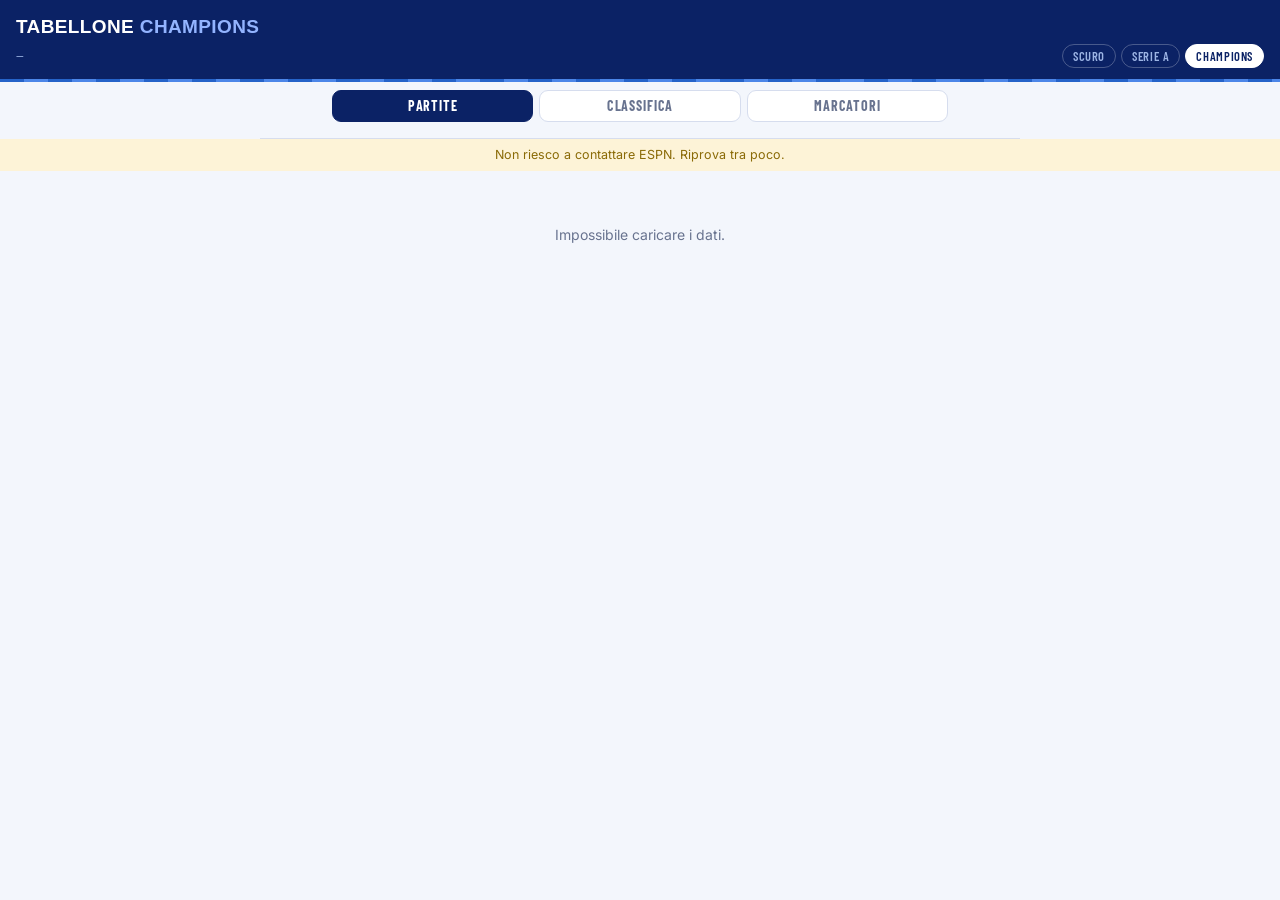
==== commit 74dff307: "quality of life" ====
--- a/champions.html
+++ b/champions.html
@@ -4,6 +4,7 @@
 <meta charset="UTF-8">
 <meta name="viewport" content="width=device-width, initial-scale=1, viewport-fit=cover">
 <title>Tabellone Champions League</title>
+<link rel="icon" href="data:image/svg+xml,%3Csvg xmlns='http://www.w3.org/2000/svg' viewBox='0 0 32 32'%3E%3Crect width='32' height='32' rx='7' fill='%230B2265'/%3E%3Cpath d='M16 6l2.9 6.2 6.6.9-4.8 4.8 1.2 6.8-5.9-3.3-5.9 3.3 1.2-6.8-4.8-4.8 6.6-.9z' fill='%23fff'/%3E%3C/svg%3E">
 <link rel="preconnect" href="https://fonts.googleapis.com">
 <link href="https://fonts.googleapis.com/css2?family=Archivo+Expanded:wght@700;800&family=Barlow+Condensed:wght@500;600;700&family=Inter:wght@400;500;600&display=swap" rel="stylesheet">
 <style>
@@ -22,9 +23,27 @@
 header h1 span{color:#93B4FF}
 .statusbar{display:flex;align-items:center;gap:8px;font-family:'Barlow Condensed',sans-serif;font-size:13px;letter-spacing:.06em;text-transform:uppercase;color:#9CB4E4;margin-top:3px}
 .switch{margin-left:auto;display:flex;gap:5px}
-.switch a{font-family:'Barlow Condensed',sans-serif;font-size:12.5px;font-weight:600;letter-spacing:.05em;text-transform:uppercase;color:#9CB4E4;text-decoration:none;padding:2px 10px;border:1px solid rgba(255,255,255,.25);border-radius:20px;white-space:nowrap}
+.switch button{font:inherit;cursor:pointer;background:transparent;-webkit-appearance:none;appearance:none}
+.switch a,.switch button{font-family:'Barlow Condensed',sans-serif;font-size:12.5px;font-weight:600;letter-spacing:.05em;text-transform:uppercase;color:#9CB4E4;text-decoration:none;padding:2px 10px;border:1px solid rgba(255,255,255,.25);border-radius:20px;white-space:nowrap}
 .switch a.on{background:#fff;color:var(--blu-scuro);border-color:#fff}
 .pitchline{height:3px;background:repeating-linear-gradient(90deg,var(--blu) 0 24px,#4C86E8 24px 48px)}
+
+/* tema scuro */
+body.dark{--carta:#0B1020;--inchiostro:#E6ECF8;--grigio:#93A0BC;--linea:#222C45;--card:#121A2C}
+body.dark .rbtn,body.dark .vbtn{background:var(--card)}
+body.dark .rbtn.sel,body.dark .vbtn.sel{background:var(--blu);border-color:var(--blu);color:#06101F}
+body.dark .score,body.dark .actions a,body.dark .actions button{background:#1B2438}
+body.dark .match.live .score{background:#3A1E1A;color:#FF8C7C}
+body.dark .tab th{background:#0E1526}
+body.dark .errbar{background:#3A3115;color:#EBCB74}
+body.dark .ev .txt .min,
+body.dark .lu h4,
+body.dark .lu .subs .sub .min,
+body.dark .roundtitle,
+body.dark .rbtn.cur,
+body.dark .actions a,
+body.dark .actions button{color:#93B4FF}
+body.dark .actions button:disabled{color:var(--linea)}
 
 /* selettore delle viste */
 .views{background:var(--carta);display:flex;gap:6px;padding:8px 12px 0;max-width:640px;margin:0 auto}
@@ -33,14 +52,15 @@
 
 /* tabelle: classifica e marcatori */
 .tab{width:100%;border-collapse:collapse;background:var(--card);border:1px solid var(--linea);border-radius:14px;overflow:hidden;margin-bottom:10px}
-.tab th{font-family:'Barlow Condensed',sans-serif;font-size:11.5px;font-weight:700;letter-spacing:.08em;text-transform:uppercase;color:var(--grigio);text-align:right;padding:9px 8px;border-bottom:1px solid var(--linea);background:var(--carta)}
-.tab td{padding:8px;font-size:14px;text-align:right;border-bottom:1px solid var(--linea)}
+.tab th{font-family:'Barlow Condensed',sans-serif;font-size:12px;font-weight:700;letter-spacing:.04em;text-transform:uppercase;color:var(--grigio);text-align:right;padding:9px 5px;line-height:1.15;border-bottom:1px solid var(--linea);background:var(--carta)}
+.tab td{padding:10px 5px;font-size:15px;text-align:right;border-bottom:1px solid var(--linea)}
+.tab td.l{font-size:14.5px}
 .tab tr:last-child td{border-bottom:0}
 .tab th.l,.tab td.l{text-align:left}
-.tab td.pos{font-family:'Barlow Condensed',sans-serif;font-weight:700;font-size:15px;color:var(--grigio);width:28px;padding-right:2px}
-.tab td.big{font-family:'Barlow Condensed',sans-serif;font-weight:700;font-size:16px}
-.tab td.sq{font-family:'Barlow Condensed',sans-serif;font-size:13px;color:var(--grigio);white-space:nowrap}
-.tab .tlogo{width:18px;height:18px;object-fit:contain;vertical-align:-4px;margin-right:6px}
+.tab td.pos{font-family:'Barlow Condensed',sans-serif;font-weight:700;font-size:16px;color:var(--grigio);width:28px;padding-right:2px}
+.tab td.big{font-family:'Barlow Condensed',sans-serif;font-weight:700;font-size:18px}
+.tab td.sq{font-family:'Barlow Condensed',sans-serif;font-size:14px;color:var(--grigio);white-space:nowrap}
+.tab .tlogo{width:24px;height:24px;object-fit:contain;vertical-align:-7px;margin-right:7px}
 .tab tr.cut td{border-bottom:2px solid var(--blu-scuro)}
 .tabnote{color:var(--grigio);font-size:12.5px;line-height:1.4;margin:0 4px 16px}
 
@@ -67,7 +87,7 @@
 .mhead{display:grid;grid-template-columns:1fr auto 1fr;align-items:center;gap:8px;padding:14px 14px 6px}
 .team{font-family:'Barlow Condensed',sans-serif;font-size:19px;font-weight:600;line-height:1.1;display:flex;align-items:center;gap:7px}
 .team.h{justify-content:flex-end}
-.team .tlogo{width:22px;height:22px;object-fit:contain;flex:0 0 auto}
+.team .tlogo{width:27px;height:27px;object-fit:contain;flex:0 0 auto}
 .score{font-family:'Barlow Condensed',sans-serif;font-weight:700;font-size:26px;letter-spacing:.02em;min-width:64px;text-align:center;padding:2px 6px;border-radius:8px;background:#EDF1FA}
 .match.live .score{background:#FBEAE8;color:var(--live)}
 .badge{display:block;text-align:center;font-family:'Barlow Condensed',sans-serif;font-size:11px;font-weight:700;letter-spacing:.08em;text-transform:uppercase;margin-top:3px;color:var(--grigio)}
@@ -122,6 +142,7 @@
     <h1>Tabellone <span>Champions</span></h1>
     <div class="statusbar"><span id="clock">—</span>
       <nav class="switch">
+        <button id="theme" onclick="toggleTheme()">Scuro</button>
         <a href="index.html">Serie A</a>
         <a href="champions.html" class="on">Champions</a>
       </nav>
@@ -354,6 +375,12 @@
   events.sort((a,b)=>((a.date||'') < (b.date||'') ? -1 : 1));
 
   ROUNDS = groupRounds(events);
+  // turni gia' previsti dal formato ma non ancora sorteggiati: li mostriamo vuoti
+  const avuti = Object.keys(ROUNDS).map(Number);
+  if(TURNI_ATTESI && avuti.length >= 8){
+    let n = Math.max(...avuti);
+    while(n < TURNI_ATTESI){ n++; ROUNDS[n] = []; }
+  }
   LABELS = labelRounds(ROUNDS);
   CURRENT = currentRoundOf(ROUNDS);
 }
@@ -415,8 +442,8 @@
   // il commento continua con 'with a through ball', 'after a corner'...: taglio li'
   if(m) a = m[1].replace(/\s+(with|after|following|from)\b.*$/i,'');
   if(!a){
-    const p = d.participants||[];
-    a = (p[1] && p[1].athlete && p[1].athlete.displayName) || null;
+    const chi = atletiDi(d);
+    a = (chi[1] && (chi[1].displayName || chi[1].fullName)) || null;
   }
   if(!a) return null;
   a = String(a).replace(/\s+/g,' ').trim();
@@ -438,7 +465,8 @@
   for(const d of (sm?.header?.competitions?.[0]?.details || [])){
     if(!d.scoringPlay) continue;
     const min = minOf(d), team = (d.team&&d.team.id)||'';
-    const player = (d.participants&&d.participants[0]&&d.participants[0].athlete&&d.participants[0].athlete.displayName)||'—';
+    const chi = atletiDi(d);
+    const player = (chi[0] && (chi[0].displayName || chi[0].fullName)) || '—';
     const type = d.penaltyKick?'penalty':d.ownGoal?'own':'goal';
     events.push({ minute:min, team:side(team), player, type,
       assist: type==='goal' ? assistOf(d, d.text || goalText[min+'|'+team], player) : null });
@@ -516,7 +544,11 @@
   const l = LABELS[n];
   app.innerHTML = `<div class="msg"><div class="spin"></div>Carico ${l?esc(l.long):'il turno '+n}…</div>`;
   const evs = ROUNDS[n] || [];
-  if(!evs.length){ app.innerHTML = `<div class="msg">Turno non disponibile.</div>`; return; }
+  if(!evs.length){
+    app.innerHTML = (l ? `<div class="roundtitle">${esc(l.long)}</div>` : '') +
+      `<div class="msg">Sorteggio non ancora effettuato:<br>non si sa ancora chi incontra chi.</div>`;
+    return;
+  }
   const matches = await Promise.all(evs.map(buildMatch));
   render(matches);
   stamp();
@@ -546,6 +578,7 @@
   stamp();
 }
 
+const TURNI_ATTESI = 17;
 const CUTS = [8, 24];
 const CUTNOTE = "Le prime 8 vanno direttamente agli ottavi, dalla 9 alla 24 ai playoff, dalla 25 in giù sono eliminate. Nel formato attuale non ci sono gironi: la fase campionato è una classifica unica.";
 
@@ -556,8 +589,6 @@
 --------------------------------------------------------------------------- */
 const LEAGUE = ESPN.split('/').pop();
 const V2   = 'https://site.api.espn.com/apis/v2/sports/soccer/'+LEAGUE;
-const WEB  = 'https://site.web.api.espn.com/apis/common/v3/sports/soccer/'+LEAGUE;
-const CORE = 'https://sports.core.api.espn.com/v2/sports/soccer/leagues/'+LEAGUE;
 const VIEWS = [['partite','Partite'],['classifica','Classifica'],['marcatori','Marcatori']];
 const viewsBar = document.getElementById('views');
 let VIEW = 'partite';
@@ -572,7 +603,9 @@
   VIEW = v; buildViewBar();
   roundsBar.style.display = (v==='partite') ? '' : 'none';
   if(v==='partite') return selectRound(SELECTED || CURRENT);
-  app.innerHTML = `<div class="msg"><div class="spin"></div>Carico…</div>`;
+  app.innerHTML = (v==='marcatori')
+    ? `<div class="msg"><div class="spin"></div>Conto i gol delle partite giocate… <span id="avanz"></span></div>`
+    : `<div class="msg"><div class="spin"></div>Carico…</div>`;
   try{
     if(v==='classifica'){
       if(!dati.classifica) dati.classifica = await loadStandings();
@@ -623,14 +656,16 @@
     return `<tr${cut}>
       <td class="pos">${n}</td>
       <td class="l">${logo?`<img class="tlogo" src="${esc(logo)}" alt="" loading="lazy">`:''}${esc(t.shortDisplayName||t.displayName||'')}</td>
+      <td class="big">${esc(statOf(e.stats,'points','P'))}</td>
       <td>${esc(statOf(e.stats,'gamesPlayed','GP'))}</td>
+      <td>${esc(statOf(e.stats,'pointsFor','goalsFor','GF'))}</td>
+      <td>${esc(statOf(e.stats,'pointsAgainst','goalsAgainst','GA'))}</td>
       <td>${esc(statOf(e.stats,'pointDifferential','goalDifference','GD'))}</td>
-      <td class="big">${esc(statOf(e.stats,'points','P'))}</td>
     </tr>`;
   }).join('');
   return (g.nome && !unico ? `<div class="group-label">${esc(g.nome)}</div>` : '') +
     `<table class="tab">
-      <tr><th class="l" colspan="2">Squadra</th><th>G</th><th>DR</th><th>Pt</th></tr>
+      <tr><th class="l" colspan="2">Squadra</th><th>Pt</th><th>Giornata</th><th>GF</th><th>GS</th><th>Dif. Reti</th></tr>
       ${righe}
     </table>`;
 }
@@ -643,74 +678,106 @@
   app.innerHTML = html;
 }
 
-/* ---------- marcatori ----------------------------------------------------- */
+/* ---------- marcatori -----------------------------------------------------
+   Il conto lo facciamo noi, dalle partite della stagione che abbiamo gia'.
+   Se il tabellone ESPN porta i marcatori dentro le partite, non serve altro.
+   Altrimenti leggiamo il tabellino di ogni partita finita, poche alla volta,
+   e teniamo il risultato in memoria per il resto della visita.
+--------------------------------------------------------------------------- */
+let FONTE = '';
+
 async function loadScorers(){
-  try{
-    const d = await fetch(WEB+'/statistics/byathlete?region=us&lang=en&contentorigin=espn&isqualified=false&limit=50&sort=general.goals%3Adesc')
-      .then(r=>r.ok?r.json():null);
-    const out = parseByAthlete(d);
-    if(out.length) return out;
-  }catch(_){}
-  try{
-    const out = await coreLeaders();
-    if(out.length) return out;
-  }catch(_){}
-  return [];
-}
-
-// leaderboard del sito ESPN: cerca da sola la colonna dei gol
-function parseByAthlete(d){
-  const lista = (d && (d.athletes || (d.categories && d.categories[0] && d.categories[0].athletes))) || [];
-  const out = [];
-  for(const riga of lista){
-    const a = riga.athlete || riga;
-    const nome = a.displayName || a.fullName;
-    if(!nome) continue;
-    let gol = null;
-    for(const c of (riga.categories || a.categories || [])){
-      const nomi = c.names || c.labels || [];
-      const val = c.values || c.displayValues || [];
-      const i = nomi.findIndex(x => /^goals?$/i.test(x) || /goalsscored|totalgoals/i.test(x));
-      if(i >= 0){ gol = parseFloat(val[i]); break; }
-    }
-    if(!Number.isFinite(gol)) continue;
-    const t = a.team || riga.team || {};
-    out.push({ player:nome, team:t.abbreviation || t.shortDisplayName || '', goals:gol });
-  }
-  out.sort((a,b)=>b.goals-a.goals);
-  return out.filter(x=>x.goals>0).slice(0,20);
-}
-
-// ripiego: classifica marcatori del core API, con i nomi da risolvere
-async function coreLeaders(){
-  const d = await fetch(CORE+'/leaders').then(r=>r.ok?r.json():null);
-  const cats = (d && d.categories) || [];
-  const cat = cats.find(c => /^goals$/i.test(c.name||'')) ||
-              cats.find(c => /goal/i.test(c.name||'') && !/against|conceded|assist|saved/i.test(c.name||''));
-  if(!cat) return [];
-  const squadre = await teamMap();
-  const top = (cat.leaders||[]).slice(0,20);
-  const out = await Promise.all(top.map(async l => {
-    let nome = '';
-    const ref = l.athlete && l.athlete.$ref;
-    if(ref){
-      const a = await fetch(String(ref).replace(/^http:/,'https:')).then(r=>r.ok?r.json():null).catch(()=>null);
-      nome = (a && (a.displayName || a.fullName)) || '';
-    }
-    const id = String((l.team && l.team.$ref) || '').match(/teams\/(\d+)/);
-    return { player:nome, team: id ? (squadre[id[1]]||'') : '', goals: parseFloat(l.value != null ? l.value : l.displayValue) || 0 };
-  }));
-  return out.filter(x => x.player);
-}
-
-async function teamMap(){
-  if(teamMap.cache) return teamMap.cache;
-  const d = await fetch(ESPN+'/teams').then(r=>r.ok?r.json():null).catch(()=>null);
-  const m = {};
-  for(const t of ((((d||{}).sports||[])[0]||{}).leagues||[{}])[0].teams||[])
-    if(t.team) m[t.team.id] = t.team.abbreviation || t.team.shortDisplayName || '';
-  teamMap.cache = m;
-  return m;
+  const dal = scorersFromEvents();
+  if(dal.length){ FONTE = 'tabellone'; return dal; }
+  const out = await scorersFromSummaries();
+  FONTE = out.length ? 'tabellini' : '';
+  return out;
+}
+
+function classifica(conta){
+  return [...conta.entries()]
+    .map(([k,v]) => { const p = k.split('|'); return { player:p.length>2 ? p[1] : p[0], team:p[p.length-1], goals:v }; })
+    .sort((a,b) => b.goals - a.goals || a.player.localeCompare(b.player))
+    .slice(0,30);
+}
+
+// i giocatori di un'azione: ESPN a volte li mette in athletesInvolved,
+// a volte in participants, a volte dentro un oggetto athlete
+function atletiDi(d){
+  return ((d && (d.athletesInvolved || d.participants)) || [])
+    .map(x => (x && x.athlete) || x)
+    .filter(Boolean);
+}
+
+// squadra di chi ha segnato, a partire dall'id squadra dell'azione
+function siglaSquadra(comp, teamId){
+  const c = (comp.competitors||[]).find(x => String(x.team && x.team.id) === String(teamId));
+  return c ? (c.team.abbreviation || c.team.shortDisplayName || '') : '';
+}
+
+// gratis: i gol sono gia' dentro le partite scaricate all'avvio. Vale solo se
+// li portano quasi tutte, altrimenti il conto sarebbe falso per difetto.
+function scorersFromEvents(){
+  const conta = new Map();
+  let conGol = 0, conDettagli = 0;
+  for(const n of Object.keys(ROUNDS)){
+    for(const ev of (ROUNDS[n]||[])){
+      const c = (ev.competitions||[])[0];
+      if(!c) continue;
+      const finita = ev.status && ev.status.type && ev.status.type.state !== 'pre';
+      const reti = (c.competitors||[]).reduce((s,x)=>s+(parseInt(x.score,10)||0),0);
+      const det = c.details || [];
+      if(finita && reti > 0){ conGol++; if(det.length) conDettagli++; }
+      for(const d of det){
+        if(!d.scoringPlay || d.ownGoal || d.shootout) continue;   // fuori autogol e tiri dal dischetto
+        const a = atletiDi(d)[0];
+        if(!a) continue;
+        const nome = a.displayName || a.fullName || a.shortName;
+        if(!nome) continue;
+        const k = (a.id || nome) + '|' + nome + '|' + siglaSquadra(c, (d.team && d.team.id) || (a.team && a.team.id));
+        conta.set(k, (conta.get(k)||0) + 1);
+      }
+    }
+  }
+  if(conGol < 5 || conDettagli / conGol < 0.8) return [];
+  return classifica(conta);
+}
+
+// a mano: un tabellino per partita finita, sei richieste alla volta
+async function scorersFromSummaries(){
+  const finite = [];
+  for(const n of Object.keys(ROUNDS))
+    for(const ev of (ROUNDS[n]||[]))
+      if(ev.status && ev.status.type && ev.status.type.state === 'post') finite.push(ev);
+  if(!finite.length) return [];
+
+  const conta = new Map();
+  const coda = finite.slice();
+  let fatte = 0;
+  const avanza = () => { const el = document.getElementById('avanz'); if(el) el.textContent = fatte + ' / ' + finite.length; };
+  avanza();
+
+  const lavora = async () => {
+    while(coda.length){
+      const ev = coda.shift();
+      const comp = ev.competitions[0];
+      const casa = comp.competitors.find(c=>c.homeAway==='home') || comp.competitors[0];
+      if(!cache[ev.id]){
+        const sm = await fetch(ESPN+'/summary?event='+ev.id).then(r=>r.ok?r.json():null).catch(()=>null);
+        cache[ev.id] = sm ? extractFromSummary(sm, casa.id) : { events:[], lineups:null };
+      }
+      for(const e of (cache[ev.id].events || [])){
+        if(e.type !== 'goal' && e.type !== 'penalty') continue;   // autogol e cartellini fuori
+        const c = comp.competitors.find(x => x.homeAway === e.team) || {};
+        const sigla = (c.team && (c.team.abbreviation || c.team.shortDisplayName)) || '';
+        const k = e.player + '|' + sigla;
+        conta.set(k, (conta.get(k)||0) + 1);
+      }
+      fatte++; avanza();
+    }
+  };
+  await Promise.all(Array.from({length:6}, lavora));
+  return classifica(conta);
 }
 
 function renderScorers(list){
@@ -720,12 +787,27 @@
     <td class="sq">${esc(s.team||'')}</td>
     <td class="big">${esc(s.goals)}</td>
   </tr>`).join('');
+  const nota = 'Conteggio ricavato dalle partite della stagione: rigori inclusi, autogol esclusi.';
   app.innerHTML = `<div class="roundtitle">Marcatori</div>
     <table class="tab">
       <tr><th class="l" colspan="2">Giocatore</th><th class="l">Squadra</th><th>Gol</th></tr>
       ${righe}
-    </table>`;
-}
+    </table>` + (nota ? `<p class="tabnote">${nota}</p>` : '');
+}
+
+/* ---------- tema chiaro / scuro ------------------------------------------ */
+function applyTheme(scuro){
+  document.body.classList.toggle('dark', scuro);
+  const b = document.getElementById('theme');
+  if(b) b.textContent = scuro ? 'Chiaro' : 'Scuro';
+  try{ localStorage.setItem('tema', scuro ? 'scuro' : 'chiaro'); }catch(_){}
+}
+function toggleTheme(){ applyTheme(!document.body.classList.contains('dark')); }
+(function(){
+  let scuro = false;
+  try{ scuro = localStorage.getItem('tema') === 'scuro'; }catch(_){}
+  applyTheme(scuro);   // di default resta chiaro
+})();
 
 function stamp(){
   clock.textContent = 'Aggiornato ' + new Date().toLocaleTimeString('it-IT',{hour:'2-digit',minute:'2-digit',second:'2-digit'});
